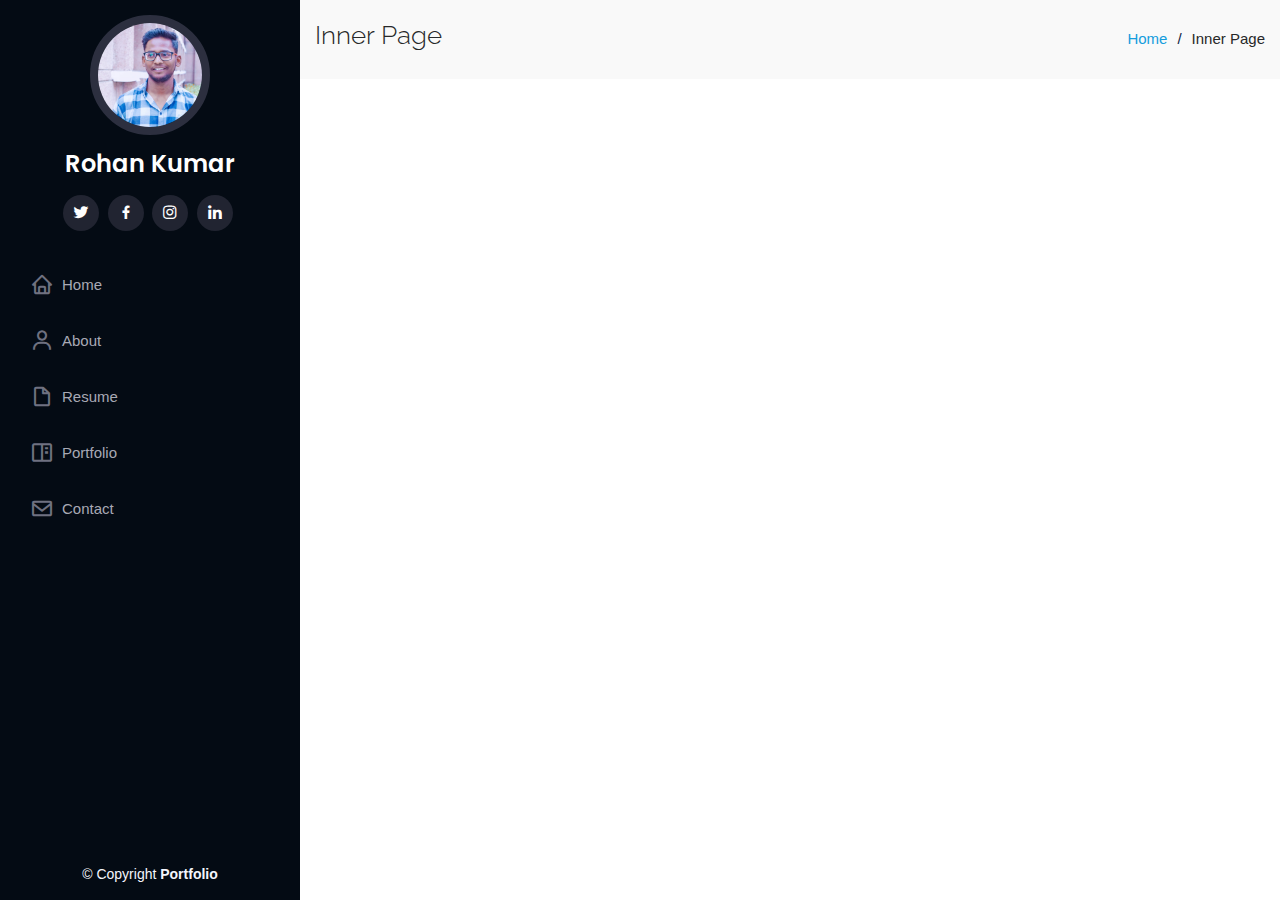
==== inner-page.html @ 94addbfc "Add files via upload" ====
<!DOCTYPE html>
<html lang="en">

<head>
  <meta charset="utf-8">
  <meta content="width=device-width, initial-scale=1.0" name="viewport">

  <title>Inner Page - Portfolio </title>
  <meta content="" name="description">
  <meta content="" name="keywords">

  <!-- Favicons -->
  <link href="assets/img/favicon.png" rel="icon">
  <link href="assets/img/apple-touch-icon.png" rel="apple-touch-icon">

  <!-- Google Fonts -->
  <link href="https://fonts.googleapis.com/css?family=Open+Sans:300,300i,400,400i,600,600i,700,700i|Raleway:300,300i,400,400i,500,500i,600,600i,700,700i|Poppins:300,300i,400,400i,500,500i,600,600i,700,700i" rel="stylesheet">

  <!-- Vendor CSS Files -->
  <link href="assets/vendor/bootstrap/css/bootstrap.min.css" rel="stylesheet">
  <link href="assets/vendor/icofont/icofont.min.css" rel="stylesheet">
  <link href="assets/vendor/boxicons/css/boxicons.min.css" rel="stylesheet">
  <link href="assets/vendor/venobox/venobox.css" rel="stylesheet">
  <link href="assets/vendor/owl.carousel/assets/owl.carousel.min.css" rel="stylesheet">
  <link href="assets/vendor/aos/aos.css" rel="stylesheet">

  <!-- Template Main CSS File -->
  <link href="assets/css/style.css" rel="stylesheet">


</head>

<body>

  <!-- ======= Mobile nav toggle button ======= -->
  <button type="button" class="mobile-nav-toggle d-xl-none"><i class="icofont-navigation-menu"></i></button>

  <!-- ======= Header ======= -->
  <header id="header">
    <div class="d-flex flex-column">

      <div class="profile">
        <img src="assets/img/profile-img.jpg" alt="" class="img-fluid rounded-circle">
        <h1 class="text-light"><a href="index.html">Rohan Kumar</a></h1>
        <div class="social-links mt-3 text-center">
          <a href="#" class="twitter"><i class="bx bxl-twitter"></i></a>
          <a href="#" class="facebook"><i class="bx bxl-facebook"></i></a>
          <a href="#" class="instagram"><i class="bx bxl-instagram"></i></a>
          <a href="#" class="linkedin"><i class="bx bxl-linkedin"></i></a>
        </div>
      </div>

      <nav class="nav-menu">
        <ul>
          <li><a href="index.html"><i class="bx bx-home"></i> <span>Home</span></a></li>
          <li><a href="#about"><i class="bx bx-user"></i> <span>About</span></a></li>
          <li><a href="#resume"><i class="bx bx-file-blank"></i> <span>Resume</span></a></li>
          <li><a href="#portfolio"><i class="bx bx-book-content"></i> Portfolio</a></li>
          <li><a href="#contact"><i class="bx bx-envelope"></i> Contact</a></li>

        </ul>
      </nav><!-- .nav-menu -->
      <button type="button" class="mobile-nav-toggle d-xl-none"><i class="icofont-navigation-menu"></i></button>

    </div>
  </header><!-- End Header -->

  <main id="main">

    <!-- ======= Breadcrumbs ======= -->
    <section class="breadcrumbs">
      <div class="container">

        <div class="d-flex justify-content-between align-items-center">
          <h2>Inner Page</h2>
          <ol>
            <li><a href="index.html">Home</a></li>
            <li>Inner Page</li>
          </ol>
        </div>

      </div>
    </section><!-- End Breadcrumbs -->

    <section class="inner-page">
      <div class="container">
       
      </div>
    </section>

  </main><!-- End #main -->

  <!-- ======= Footer ======= -->
  <footer id="footer">
    <div class="container">
      <div class="copyright">
        &copy; Copyright <strong><span>Portfolio</span></strong>
      </div>
      </div>
  </footer><!-- End  Footer -->

  <a href="#" class="back-to-top"><i class="icofont-simple-up"></i></a>

  <!-- Vendor JS Files -->
  <script src="assets/vendor/jquery/jquery.min.js"></script>
  <script src="assets/vendor/bootstrap/js/bootstrap.bundle.min.js"></script>
  <script src="assets/vendor/jquery.easing/jquery.easing.min.js"></script>
  <script src="assets/vendor/php-email-form/validate.js"></script>
  <script src="assets/vendor/waypoints/jquery.waypoints.min.js"></script>
  <script src="assets/vendor/counterup/counterup.min.js"></script>
  <script src="assets/vendor/isotope-layout/isotope.pkgd.min.js"></script>
  <script src="assets/vendor/venobox/venobox.min.js"></script>
  <script src="assets/vendor/owl.carousel/owl.carousel.min.js"></script>
  <script src="assets/vendor/typed.js/typed.min.js"></script>
  <script src="assets/vendor/aos/aos.js"></script>

  <!-- Template Main JS File -->
  <script src="assets/js/main.js"></script>

</body>

</html>
---- assets/vendor/venobox/venobox.css ----
/* ------ venobox.css --------*/
.vbox-overlay *, .vbox-overlay *:before, .vbox-overlay *:after{
    -webkit-backface-visibility: hidden;
    -webkit-box-sizing:border-box;
    -moz-box-sizing:border-box;
    box-sizing:border-box;
}
.vbox-overlay * { 
    -webkit-backface-visibility: visible;
    backface-visibility: visible;
}
.vbox-overlay{
    display: -webkit-flex;
    display: flex;
    -webkit-flex-direction: column;
    flex-direction: column;
    -webkit-justify-content: center;
    justify-content: center;
    -webkit-align-items: center;
    align-items: center;
    position: fixed;
    left: 0;
    top: 0;
    bottom: 0;
    right: 0;
    z-index: 999999;
}

/* ----- navigation ----- */
.vbox-title{
    width: 100%;
    height: 40px;
    float: left;
    text-align: center;
    line-height: 28px;
    font-size: 12px;
    padding: 6px 50px;
    overflow: hidden;
    position: fixed;
    display: none;
    left: 0;
    z-index: 89;
}
.vbox-close{
    cursor: pointer;
    position: fixed;
    top: -1px;
    right: 0;
    width: 50px;
    height: 40px;
    padding: 6px;
    display: block;
    background-position:10px center;
    overflow: hidden;
    font-size: 24px;
    line-height: 1;
    text-align: center;
    z-index: 99;
}
.vbox-left{
    cursor: pointer;
    position: fixed;
    left: 0;
    height: 40px;
    overflow: hidden;
    line-height: 28px;
    font-size: 12px;
    z-index: 99;
    display: flex;
    align-items:center;
}
.vbox-num{
    display: inline-block;
    margin: 6px 0 6px 15px;
}
/* ----- Social share ----- */
.vbox-share{
    line-height: 28px;
    font-size: 12px;
    overflow: hidden;
    position: fixed;
    left: 0;
    z-index: 98;
    display: flex;
    align-items:center;
    justify-content: center;
    width: 100%;
    text-align: center;
}
.vbox-share svg{
    max-height: 28px;
    width: 28px;
    z-index: 10;
    margin-left: 12px;
    margin-top: 6px;
    margin-bottom: 6px;
    vertical-align: middle;
}


/* ----- navigation ARROWS ----- */
.vbox-next, .vbox-prev{
    position: fixed;
    top: 50%;
    margin-top: -15px;
    overflow: hidden;
    cursor: pointer;
    display: block;
    width: 45px;
    height: 45px;
    z-index: 99;
}
.vbox-next span, .vbox-prev span{
    position: relative;
    width: 20px;
    height: 20px;
    border: 2px solid transparent;
    border-top-color: #B6B6B6;
    border-right-color: #B6B6B6;
    text-indent: -100px;
    position: absolute;
    top: 8px;
    display: block;
}
.vbox-prev{
    left: 15px;
}
.vbox-next{
    right: 15px;
}
.vbox-prev span{
    left: 10px;
    -ms-transform: rotate(-135deg);
    -webkit-transform: rotate(-135deg);
    transform: rotate(-135deg);
}
.vbox-next span{
    -ms-transform: rotate(45deg);
    -webkit-transform: rotate(45deg);
    transform: rotate(45deg);
    right: 10px;
}
/* ------- inline window ------ */
.vbox-inline{
    width: 420px;
    height: 315px;
    height: 70vh;
    padding: 10px;
    background: #fff;
    margin: 0 auto;
    overflow: auto;
    text-align: left;
}
/* ------- Video & iFrames window ------ */
.venoframe{
    max-width: 100%;
    width: 100%;
    border: none;
    width: 100%;
    height: 260px;
    height: 70vh;
}
.venoframe.vbvid{
    height: 260px;
}
@media (min-width: 768px) {
    .venoframe, .vbox-inline{
        width: 90%;
        height: 360px;
        height: 70vh;
    }
    .venoframe.vbvid{
        width: 640px;
        height: 360px;
    }
}
@media (min-width: 992px) {
    .venoframe, .vbox-inline{
        max-width: 1200px;
        width: 80%;
        height: 540px;
        height: 70vh;
    }
    .venoframe.vbvid{
        width: 960px;
        height: 540px;
    }
}
/* 
Please do NOT edit this part! 
or at least read this note: http://i.imgur.com/7C0ws9e.gif
*/
.vbox-open{
    overflow: hidden;
}
.vbox-container{
    position: absolute;
    left: 0;
    right: 0;
    top: 0;
    bottom: 0;
    overflow-x: hidden;
    overflow-y: scroll;
    overflow-scrolling: touch;
    -webkit-overflow-scrolling: touch;
    z-index: 20;
    max-height: 100%;

}

.vbox-content{
    text-align: center;
    float: left;
    width: 100%;
    position: relative;
    overflow: hidden;
    padding: 20px 4%;
}
.vbox-container img{
    max-width: 100%;
    height: auto;
}
.vbox-figlio{
    box-shadow: 0 0 12px rgba(0,0,0,0.19), 0 6px 6px rgba(0,0,0,0.23);
    max-width: 100%;
    text-align: initial;
}
img.vbox-figlio{
    -webkit-user-select: none;
-khtml-user-select: none;
-moz-user-select: none;
-o-user-select: none;
user-select: none;
}
.vbox-content.swipe-left{
    margin-left: -200px !important;
}
.vbox-content.swipe-right{
    margin-left: 200px !important;
}
.vbox-animated{
    webkit-transition: margin 300ms ease-out;
    transition: margin 300ms ease-out;
}

/* ---------- preloader ----------
 * SPINKIT 
 * http://tobiasahlin.com/spinkit/
-------------------------------- */
.sk-double-bounce,.sk-rotating-plane{width:40px;height:40px;margin:40px auto}.sk-rotating-plane{background-color:#333;-webkit-animation:sk-rotatePlane 1.2s infinite ease-in-out;animation:sk-rotatePlane 1.2s infinite ease-in-out}@-webkit-keyframes sk-rotatePlane{0%{-webkit-transform:perspective(120px) rotateX(0) rotateY(0);transform:perspective(120px) rotateX(0) rotateY(0)}50%{-webkit-transform:perspective(120px) rotateX(-180.1deg) rotateY(0);transform:perspective(120px) rotateX(-180.1deg) rotateY(0)}100%{-webkit-transform:perspective(120px) rotateX(-180deg) rotateY(-179.9deg);transform:perspective(120px) rotateX(-180deg) rotateY(-179.9deg)}}@keyframes sk-rotatePlane{0%{-webkit-transform:perspective(120px) rotateX(0) rotateY(0);transform:perspective(120px) rotateX(0) rotateY(0)}50%{-webkit-transform:perspective(120px) rotateX(-180.1deg) rotateY(0);transform:perspective(120px) rotateX(-180.1deg) rotateY(0)}100%{-webkit-transform:perspective(120px) rotateX(-180deg) rotateY(-179.9deg);transform:perspective(120px) rotateX(-180deg) rotateY(-179.9deg)}}.sk-double-bounce{position:relative}.sk-double-bounce .sk-child{width:100%;height:100%;border-radius:50%;background-color:#333;opacity:.6;position:absolute;top:0;left:0;-webkit-animation:sk-doubleBounce 2s infinite ease-in-out;animation:sk-doubleBounce 2s infinite ease-in-out}.sk-chasing-dots .sk-child,.sk-spinner-pulse,.sk-three-bounce .sk-child{background-color:#333;border-radius:100%}.sk-double-bounce .sk-double-bounce2{-webkit-animation-delay:-1s;animation-delay:-1s}@-webkit-keyframes sk-doubleBounce{0%,100%{-webkit-transform:scale(0);transform:scale(0)}50%{-webkit-transform:scale(1);transform:scale(1)}}@keyframes sk-doubleBounce{0%,100%{-webkit-transform:scale(0);transform:scale(0)}50%{-webkit-transform:scale(1);transform:scale(1)}}.sk-wave{margin:40px auto;width:50px;height:40px;text-align:center;font-size:10px}.sk-wave .sk-rect{background-color:#333;height:100%;width:6px;display:inline-block;-webkit-animation:sk-waveStretchDelay 1.2s infinite ease-in-out;animation:sk-waveStretchDelay 1.2s infinite ease-in-out}.sk-wave .sk-rect1{-webkit-animation-delay:-1.2s;animation-delay:-1.2s}.sk-wave .sk-rect2{-webkit-animation-delay:-1.1s;animation-delay:-1.1s}.sk-wave .sk-rect3{-webkit-animation-delay:-1s;animation-delay:-1s}.sk-wave .sk-rect4{-webkit-animation-delay:-.9s;animation-delay:-.9s}.sk-wave .sk-rect5{-webkit-animation-delay:-.8s;animation-delay:-.8s}@-webkit-keyframes sk-waveStretchDelay{0%,100%,40%{-webkit-transform:scaleY(.4);transform:scaleY(.4)}20%{-webkit-transform:scaleY(1);transform:scaleY(1)}}@keyframes sk-waveStretchDelay{0%,100%,40%{-webkit-transform:scaleY(.4);transform:scaleY(.4)}20%{-webkit-transform:scaleY(1);transform:scaleY(1)}}.sk-wandering-cubes{margin:40px auto;width:40px;height:40px;position:relative}.sk-wandering-cubes .sk-cube{background-color:#333;width:10px;height:10px;position:absolute;top:0;left:0;-webkit-animation:sk-wanderingCube 1.8s ease-in-out -1.8s infinite both;animation:sk-wanderingCube 1.8s ease-in-out -1.8s infinite both}.sk-chasing-dots,.sk-spinner-pulse{width:40px;height:40px;margin:40px auto}.sk-wandering-cubes .sk-cube2{-webkit-animation-delay:-.9s;animation-delay:-.9s}@-webkit-keyframes sk-wanderingCube{0%{-webkit-transform:rotate(0);transform:rotate(0)}25%{-webkit-transform:translateX(30px) rotate(-90deg) scale(.5);transform:translateX(30px) rotate(-90deg) scale(.5)}50%{-webkit-transform:translateX(30px) translateY(30px) rotate(-179deg);transform:translateX(30px) translateY(30px) rotate(-179deg)}50.1%{-webkit-transform:translateX(30px) translateY(30px) rotate(-180deg);transform:translateX(30px) translateY(30px) rotate(-180deg)}75%{-webkit-transform:translateX(0) translateY(30px) rotate(-270deg) scale(.5);transform:translateX(0) translateY(30px) rotate(-270deg) scale(.5)}100%{-webkit-transform:rotate(-360deg);transform:rotate(-360deg)}}@keyframes sk-wanderingCube{0%{-webkit-transform:rotate(0);transform:rotate(0)}25%{-webkit-transform:translateX(30px) rotate(-90deg) scale(.5);transform:translateX(30px) rotate(-90deg) scale(.5)}50%{-webkit-transform:translateX(30px) translateY(30px) rotate(-179deg);transform:translateX(30px) translateY(30px) rotate(-179deg)}50.1%{-webkit-transform:translateX(30px) translateY(30px) rotate(-180deg);transform:translateX(30px) translateY(30px) rotate(-180deg)}75%{-webkit-transform:translateX(0) translateY(30px) rotate(-270deg) scale(.5);transform:translateX(0) translateY(30px) rotate(-270deg) scale(.5)}100%{-webkit-transform:rotate(-360deg);transform:rotate(-360deg)}}.sk-spinner-pulse{-webkit-animation:sk-pulseScaleOut 1s infinite ease-in-out;animation:sk-pulseScaleOut 1s infinite ease-in-out}@-webkit-keyframes sk-pulseScaleOut{0%{-webkit-transform:scale(0);transform:scale(0)}100%{-webkit-transform:scale(1);transform:scale(1);opacity:0}}@keyframes sk-pulseScaleOut{0%{-webkit-transform:scale(0);transform:scale(0)}100%{-webkit-transform:scale(1);transform:scale(1);opacity:0}}.sk-chasing-dots{position:relative;text-align:center;-webkit-animation:sk-chasingDotsRotate 2s infinite linear;animation:sk-chasingDotsRotate 2s infinite linear}.sk-chasing-dots .sk-child{width:60%;height:60%;display:inline-block;position:absolute;top:0;-webkit-animation:sk-chasingDotsBounce 2s infinite ease-in-out;animation:sk-chasingDotsBounce 2s infinite ease-in-out}.sk-chasing-dots .sk-dot2{top:auto;bottom:0;-webkit-animation-delay:-1s;animation-delay:-1s}@-webkit-keyframes sk-chasingDotsRotate{100%{-webkit-transform:rotate(360deg);transform:rotate(360deg)}}@keyframes sk-chasingDotsRotate{100%{-webkit-transform:rotate(360deg);transform:rotate(360deg)}}@-webkit-keyframes sk-chasingDotsBounce{0%,100%{-webkit-transform:scale(0);transform:scale(0)}50%{-webkit-transform:scale(1);transform:scale(1)}}@keyframes sk-chasingDotsBounce{0%,100%{-webkit-transform:scale(0);transform:scale(0)}50%{-webkit-transform:scale(1);transform:scale(1)}}.sk-three-bounce{margin:40px auto;width:80px;text-align:center}.sk-three-bounce .sk-child{width:20px;height:20px;display:inline-block;-webkit-animation:sk-three-bounce 1.4s ease-in-out 0s infinite both;animation:sk-three-bounce 1.4s ease-in-out 0s infinite both}.sk-circle .sk-child:before,.sk-fading-circle .sk-circle:before{display:block;border-radius:100%;content:'';background-color:#333}.sk-three-bounce .sk-bounce1{-webkit-animation-delay:-.32s;animation-delay:-.32s}.sk-three-bounce .sk-bounce2{-webkit-animation-delay:-.16s;animation-delay:-.16s}@-webkit-keyframes sk-three-bounce{0%,100%,80%{-webkit-transform:scale(0);transform:scale(0)}40%{-webkit-transform:scale(1);transform:scale(1)}}@keyframes sk-three-bounce{0%,100%,80%{-webkit-transform:scale(0);transform:scale(0)}40%{-webkit-transform:scale(1);transform:scale(1)}}.sk-circle{margin:40px auto;width:40px;height:40px;position:relative}.sk-circle .sk-child{width:100%;height:100%;position:absolute;left:0;top:0}.sk-circle .sk-child:before{margin:0 auto;width:15%;height:15%;-webkit-animation:sk-circleBounceDelay 1.2s infinite ease-in-out both;animation:sk-circleBounceDelay 1.2s infinite ease-in-out both}.sk-circle .sk-circle2{-webkit-transform:rotate(30deg);-ms-transform:rotate(30deg);transform:rotate(30deg)}.sk-circle .sk-circle3{-webkit-transform:rotate(60deg);-ms-transform:rotate(60deg);transform:rotate(60deg)}.sk-circle .sk-circle4{-webkit-transform:rotate(90deg);-ms-transform:rotate(90deg);transform:rotate(90deg)}.sk-circle .sk-circle5{-webkit-transform:rotate(120deg);-ms-transform:rotate(120deg);transform:rotate(120deg)}.sk-circle .sk-circle6{-webkit-transform:rotate(150deg);-ms-transform:rotate(150deg);transform:rotate(150deg)}.sk-circle .sk-circle7{-webkit-transform:rotate(180deg);-ms-transform:rotate(180deg);transform:rotate(180deg)}.sk-circle .sk-circle8{-webkit-transform:rotate(210deg);-ms-transform:rotate(210deg);transform:rotate(210deg)}.sk-circle .sk-circle9{-webkit-transform:rotate(240deg);-ms-transform:rotate(240deg);transform:rotate(240deg)}.sk-circle .sk-circle10{-webkit-transform:rotate(270deg);-ms-transform:rotate(270deg);transform:rotate(270deg)}.sk-circle .sk-circle11{-webkit-transform:rotate(300deg);-ms-transform:rotate(300deg);transform:rotate(300deg)}.sk-circle .sk-circle12{-webkit-transform:rotate(330deg);-ms-transform:rotate(330deg);transform:rotate(330deg)}.sk-circle .sk-circle2:before{-webkit-animation-delay:-1.1s;animation-delay:-1.1s}.sk-circle .sk-circle3:before{-webkit-animation-delay:-1s;animation-delay:-1s}.sk-circle .sk-circle4:before{-webkit-animation-delay:-.9s;animation-delay:-.9s}.sk-circle .sk-circle5:before{-webkit-animation-delay:-.8s;animation-delay:-.8s}.sk-circle .sk-circle6:before{-webkit-animation-delay:-.7s;animation-delay:-.7s}.sk-circle .sk-circle7:before{-webkit-animation-delay:-.6s;animation-delay:-.6s}.sk-circle .sk-circle8:before{-webkit-animation-delay:-.5s;animation-delay:-.5s}.sk-circle .sk-circle9:before{-webkit-animation-delay:-.4s;animation-delay:-.4s}.sk-circle .sk-circle10:before{-webkit-animation-delay:-.3s;animation-delay:-.3s}.sk-circle .sk-circle11:before{-webkit-animation-delay:-.2s;animation-delay:-.2s}.sk-circle .sk-circle12:before{-webkit-animation-delay:-.1s;animation-delay:-.1s}@-webkit-keyframes sk-circleBounceDelay{0%,100%,80%{-webkit-transform:scale(0);transform:scale(0)}40%{-webkit-transform:scale(1);transform:scale(1)}}@keyframes sk-circleBounceDelay{0%,100%,80%{-webkit-transform:scale(0);transform:scale(0)}40%{-webkit-transform:scale(1);transform:scale(1)}}.sk-cube-grid{width:40px;height:40px;margin:40px auto}.sk-cube-grid .sk-cube{width:33.33%;height:33.33%;background-color:#333;float:left;-webkit-animation:sk-cubeGridScaleDelay 1.3s infinite ease-in-out;animation:sk-cubeGridScaleDelay 1.3s infinite ease-in-out}.sk-cube-grid .sk-cube1{-webkit-animation-delay:.2s;animation-delay:.2s}.sk-cube-grid .sk-cube2{-webkit-animation-delay:.3s;animation-delay:.3s}.sk-cube-grid .sk-cube3{-webkit-animation-delay:.4s;animation-delay:.4s}.sk-cube-grid .sk-cube4{-webkit-animation-delay:.1s;animation-delay:.1s}.sk-cube-grid .sk-cube5{-webkit-animation-delay:.2s;animation-delay:.2s}.sk-cube-grid .sk-cube6{-webkit-animation-delay:.3s;animation-delay:.3s}.sk-cube-grid .sk-cube7{-webkit-animation-delay:0ms;animation-delay:0ms}.sk-cube-grid .sk-cube8{-webkit-animation-delay:.1s;animation-delay:.1s}.sk-cube-grid .sk-cube9{-webkit-animation-delay:.2s;animation-delay:.2s}@-webkit-keyframes sk-cubeGridScaleDelay{0%,100%,70%{-webkit-transform:scale3D(1,1,1);transform:scale3D(1,1,1)}35%{-webkit-transform:scale3D(0,0,1);transform:scale3D(0,0,1)}}@keyframes sk-cubeGridScaleDelay{0%,100%,70%{-webkit-transform:scale3D(1,1,1);transform:scale3D(1,1,1)}35%{-webkit-transform:scale3D(0,0,1);transform:scale3D(0,0,1)}}.sk-fading-circle{margin:40px auto;width:40px;height:40px;position:relative}.sk-fading-circle .sk-circle{width:100%;height:100%;position:absolute;left:0;top:0}.sk-fading-circle .sk-circle:before{margin:0 auto;width:15%;height:15%;-webkit-animation:sk-circleFadeDelay 1.2s infinite ease-in-out both;animation:sk-circleFadeDelay 1.2s infinite ease-in-out both}.sk-fading-circle .sk-circle2{-webkit-transform:rotate(30deg);-ms-transform:rotate(30deg);transform:rotate(30deg)}.sk-fading-circle .sk-circle3{-webkit-transform:rotate(60deg);-ms-transform:rotate(60deg);transform:rotate(60deg)}.sk-fading-circle .sk-circle4{-webkit-transform:rotate(90deg);-ms-transform:rotate(90deg);transform:rotate(90deg)}.sk-fading-circle .sk-circle5{-webkit-transform:rotate(120deg);-ms-transform:rotate(120deg);transform:rotate(120deg)}.sk-fading-circle .sk-circle6{-webkit-transform:rotate(150deg);-ms-transform:rotate(150deg);transform:rotate(150deg)}.sk-fading-circle .sk-circle7{-webkit-transform:rotate(180deg);-ms-transform:rotate(180deg);transform:rotate(180deg)}.sk-fading-circle .sk-circle8{-webkit-transform:rotate(210deg);-ms-transform:rotate(210deg);transform:rotate(210deg)}.sk-fading-circle .sk-circle9{-webkit-transform:rotate(240deg);-ms-transform:rotate(240deg);transform:rotate(240deg)}.sk-fading-circle .sk-circle10{-webkit-transform:rotate(270deg);-ms-transform:rotate(270deg);transform:rotate(270deg)}.sk-fading-circle .sk-circle11{-webkit-transform:rotate(300deg);-ms-transform:rotate(300deg);transform:rotate(300deg)}.sk-fading-circle .sk-circle12{-webkit-transform:rotate(330deg);-ms-transform:rotate(330deg);transform:rotate(330deg)}.sk-fading-circle .sk-circle2:before{-webkit-animation-delay:-1.1s;animation-delay:-1.1s}.sk-fading-circle .sk-circle3:before{-webkit-animation-delay:-1s;animation-delay:-1s}.sk-fading-circle .sk-circle4:before{-webkit-animation-delay:-.9s;animation-delay:-.9s}.sk-fading-circle .sk-circle5:before{-webkit-animation-delay:-.8s;animation-delay:-.8s}.sk-fading-circle .sk-circle6:before{-webkit-animation-delay:-.7s;animation-delay:-.7s}.sk-fading-circle .sk-circle7:before{-webkit-animation-delay:-.6s;animation-delay:-.6s}.sk-fading-circle .sk-circle8:before{-webkit-animation-delay:-.5s;animation-delay:-.5s}.sk-fading-circle .sk-circle9:before{-webkit-animation-delay:-.4s;animation-delay:-.4s}.sk-fading-circle .sk-circle10:before{-webkit-animation-delay:-.3s;animation-delay:-.3s}.sk-fading-circle .sk-circle11:before{-webkit-animation-delay:-.2s;animation-delay:-.2s}.sk-fading-circle .sk-circle12:before{-webkit-animation-delay:-.1s;animation-delay:-.1s}@-webkit-keyframes sk-circleFadeDelay{0%,100%,39%{opacity:0}40%{opacity:1}}@keyframes sk-circleFadeDelay{0%,100%,39%{opacity:0}40%{opacity:1}}.sk-folding-cube{margin:40px auto;width:40px;height:40px;position:relative;-webkit-transform:rotateZ(45deg);transform:rotateZ(45deg)}.sk-folding-cube .sk-cube{float:left;width:50%;height:50%;position:relative;-webkit-transform:scale(1.1);-ms-transform:scale(1.1);transform:scale(1.1)}.sk-folding-cube .sk-cube:before{content:'';position:absolute;top:0;left:0;width:100%;height:100%;background-color:#333;-webkit-animation:sk-foldCubeAngle 2.4s infinite linear both;animation:sk-foldCubeAngle 2.4s infinite linear both;-webkit-transform-origin:100% 100%;-ms-transform-origin:100% 100%;transform-origin:100% 100%}.sk-folding-cube .sk-cube2{-webkit-transform:scale(1.1) rotateZ(90deg);transform:scale(1.1) rotateZ(90deg)}.sk-folding-cube .sk-cube3{-webkit-transform:scale(1.1) rotateZ(180deg);transform:scale(1.1) rotateZ(180deg)}.sk-folding-cube .sk-cube4{-webkit-transform:scale(1.1) rotateZ(270deg);transform:scale(1.1) rotateZ(270deg)}.sk-folding-cube .sk-cube2:before{-webkit-animation-delay:.3s;animation-delay:.3s}.sk-folding-cube .sk-cube3:before{-webkit-animation-delay:.6s;animation-delay:.6s}.sk-folding-cube .sk-cube4:before{-webkit-animation-delay:.9s;animation-delay:.9s}@-webkit-keyframes sk-foldCubeAngle{0%,10%{-webkit-transform:perspective(140px) rotateX(-180deg);transform:perspective(140px) rotateX(-180deg);opacity:0}25%,75%{-webkit-transform:perspective(140px) rotateX(0);transform:perspective(140px) rotateX(0);opacity:1}100%,90%{-webkit-transform:perspective(140px) rotateY(180deg);transform:perspective(140px) rotateY(180deg);opacity:0}}@keyframes sk-foldCubeAngle{0%,10%{-webkit-transform:perspective(140px) rotateX(-180deg);transform:perspective(140px) rotateX(-180deg);opacity:0}25%,75%{-webkit-transform:perspective(140px) rotateX(0);transform:perspective(140px) rotateX(0);opacity:1}100%,90%{-webkit-transform:perspective(140px) rotateY(180deg);transform:perspective(140px) rotateY(180deg);opacity:0}}
---- assets/css/style.css ----
/**
* Template Name: iPortfolio - v1.4.0
* Template URL: https://bootstrapmade.com/iportfolio-bootstrap-portfolio-websites-template/
* Author: BootstrapMade.com
* License: https://bootstrapmade.com/license/
*/

/*--------------------------------------------------------------
# General
--------------------------------------------------------------*/
body {
  font-family: 'Ubuntu', sans-serif;
  color: #272829;
}

a {
  color: #149ddd;
}

a:hover {
  color: #37b3ed;
  text-decoration: none;
}

h1, h2, h3, h4, h5, h6 {
  font-family: "Raleway", sans-serif;
}

/*--------------------------------------------------------------
# Back to top button
--------------------------------------------------------------*/
.back-to-top {
  position: fixed;
  display: none;
  width: 40px;
  height: 40px;
  border-radius: 50px;
  right: 15px;
  bottom: 15px;
  background: #149ddd;
  color: #fff;
  transition: display 0.5s ease-in-out;
  z-index: 99999;
}

.back-to-top i {
  font-size: 24px;
  position: absolute;
  top: 7px;
  left: 8px;
}

.back-to-top:hover {
  color: #fff;
  background: #2eafec;
  transition: background 0.2s ease-in-out;
}

/*--------------------------------------------------------------
# Header
--------------------------------------------------------------*/
#header {
  position: fixed;
  top: 0;
  left: 0;
  bottom: 0;
  width: 300px;
  transition: all ease-in-out 0.5s;
  z-index: 9997;
  transition: all 0.5s;
  padding: 0 15px;
  background: #040b14;
  overflow-y: auto;
}

#header .profile img {
  margin: 15px auto;
  display: block;
  width: 120px;
  border: 8px solid #2c2f3f;
}

#header .profile h1 {
  font-size: 24px;
  margin: 0;
  padding: 0;
  font-weight: 600;
  -moz-text-align-last: center;
  text-align-last: center;
  font-family: "Poppins", sans-serif;
}

#header .profile h1 a, #header .profile h1 a:hover {
  color: #fff;
  text-decoration: none;
}

#header .profile .social-links a {
  font-size: 18px;
  display: inline-block;
  background: #212431;
  color: #fff;
  line-height: 1;
  padding: 8px 0;
  margin-right: 4px;
  border-radius: 50%;
  text-align: center;
  width: 36px;
  height: 36px;
  transition: 0.3s;
}

#header .profile .social-links a:hover {
  background: #149ddd;
  color: #fff;
  text-decoration: none;
}

#main {
  margin-left: 300px;
}

@media (max-width: 1199px) {
  #header {
    left: -300px;
  }
  #main {
    margin-left: 0;
  }
}

/*--------------------------------------------------------------
# Navigation Menu
--------------------------------------------------------------*/
/* Desktop Navigation */
.nav-menu {
  padding-top: 30px;
}

.nav-menu * {
  margin: 0;
  padding: 0;
  list-style: none;
}

.nav-menu > ul > li {
  position: relative;
  white-space: nowrap;
}

.nav-menu a {
  display: flex;
  align-items: center;
  color: #a8a9b4;
  padding: 12px 15px;
  margin-bottom: 8px;
  transition: 0.3s;
  font-size: 15px;
}

.nav-menu a i {
  font-size: 24px;
  padding-right: 8px;
  color: #6f7180;
}

.nav-menu a:hover, .nav-menu .active > a, .nav-menu li:hover > a {
  text-decoration: none;
  color: #fff;
}

.nav-menu a:hover i, .nav-menu .active > a i, .nav-menu li:hover > a i {
  color: #149ddd;
}

/* Mobile Navigation */
.mobile-nav-toggle {
  position: fixed;
  right: 15px;
  top: 15px;
  z-index: 9998;
  border: 0;
  background: none;
  font-size: 24px;
  transition: all 0.4s;
  outline: none !important;
  line-height: 1;
  cursor: pointer;
  text-align: right;
}

.mobile-nav-toggle i {
  color: #149ddd;
}

.mobile-nav-active {
  overflow: hidden;
}

.mobile-nav-active #header {
  left: 0;
}

.mobile-nav-active .mobile-nav-toggle i {
  color: #fff;
}

/*--------------------------------------------------------------
# Hero Section
--------------------------------------------------------------*/
#hero {
  width: 100%;
  height: 100vh;
  background: url("../img/hero-bg.jpg") top center;
  background-size: cover;
}

#hero:before {
  content: "";
  background: rgba(5, 13, 24, 0.3);
  position: absolute;
  bottom: 0;
  top: 0;
  left: 0;
  right: 0;
  z-index: 1;
}

#hero .hero-container {
  position: relative;
  z-index: 2;
  min-width: 300px;
}

#hero h1 {
  margin: 0 0 10px 0;
  font-size: 64px;
  font-weight: 700;
  line-height: 56px;
  color: #fff;
}

#hero p {
  color: #fff;
  margin-bottom: 50px;
  font-size: 26px;
  font-family: "Poppins", sans-serif;
}

#hero p span {
  color: #fff;
  padding-bottom: 4px;
  letter-spacing: 1px;
  border-bottom: 3px solid #149ddd;
}

@media (min-width: 1024px) {
  #hero {
    background-attachment: fixed;
  }
}

@media (max-width: 768px) {
  #hero h1 {
    font-size: 28px;
    line-height: 36px;
  }
  #hero h2 {
    font-size: 18px;
    line-height: 24px;
    margin-bottom: 30px;
  }
}

/*--------------------------------------------------------------
# Sections General
--------------------------------------------------------------*/
section {
  padding: 60px 0;
  overflow: hidden;
}

.section-bg {
  background: #f5f8fd;
}

.section-title {
  padding-bottom: 30px;
}

.section-title h2 {
  font-size: 32px;
  font-weight: bold;
  margin-bottom: 20px;
  padding-bottom: 20px;
  position: relative;
  color: #173b6c;
}

.section-title h2::after {
  content: '';
  position: absolute;
  display: block;
  width: 50px;
  height: 3px;
  background: #149ddd;
  bottom: 0;
  left: 0;
}

.section-title p {
  margin-bottom: 0;
}

/*--------------------------------------------------------------
# About
--------------------------------------------------------------*/
.about .content h3 {
  font-weight: 700;
  font-size: 26px;
  color: #173b6c;
}

.about .content ul {
  list-style: none;
  padding: 0;
}

.about .content ul li {
  padding-bottom: 10px;
}

.about .content ul i {
  font-size: 20px;
  padding-right: 2px;
  color: #149ddd;
}

.about .content p:last-child {
  margin-bottom: 0;
}

/*--------------------------------------------------------------
# Facts
--------------------------------------------------------------*/
.facts {
  padding-bottom: 30px;
}

.facts .count-box {
  padding: 30px;
  width: 100%;
}

.facts .count-box i {
  display: block;
  font-size: 44px;
  color: #149ddd;
  float: left;
}

.facts .count-box span {
  font-size: 48px;
  line-height: 40px;
  display: block;
  font-weight: 700;
  color: #050d18;
  margin-left: 60px;
}

.facts .count-box p {
  padding: 15px 0 0 0;
  margin: 0 0 0 60px;
  font-family: "Raleway", sans-serif;
  font-size: 14px;
  color: #122f57;
}

.facts .count-box a {
  font-weight: 600;
  display: block;
  margin-top: 20px;
  color: #122f57;
  font-size: 15px;
  font-family: "Poppins", sans-serif;
  transition: ease-in-out 0.3s;
}

.facts .count-box a:hover {
  color: #1f5297;
}

/*--------------------------------------------------------------
# Akills
--------------------------------------------------------------*/
.skills .progress {
  height: 50px;
  display: block;
  background: none;
}

.skills .progress .skill {
  padding: 10px 0;
  margin: 0 0 6px 0;
  text-transform: uppercase;
  display: block;
  font-weight: 600;
  font-family: "Poppins", sans-serif;
  color: #050d18;
}

.skills .progress .skill .val {
  float: right;
  font-style: normal;
}

.skills .progress-bar-wrap {
  background: #dce8f8;
}

.skills .progress-bar {
  width: 1px;
  height: 10px;
  transition: .9s;
  background-color: #149ddd;
}

/*--------------------------------------------------------------
# Resume
--------------------------------------------------------------*/
.resume .resume-title {
  font-size: 26px;
  font-weight: 700;
  margin-top: 20px;
  margin-bottom: 20px;
  color: #050d18;
}

.resume .resume-item {
  padding: 0 0 20px 20px;
  margin-top: -2px;
  border-left: 2px solid #1f5297;
  position: relative;
}

.resume .resume-item h4 {
  line-height: 18px;
  font-size: 18px;
  font-weight: 600;
  text-transform: uppercase;
  font-family: "Poppins", sans-serif;
  color: #050d18;
  margin-bottom: 10px;
}

.resume .resume-item h5 {
  font-size: 16px;
  background: #e4edf9;
  padding: 5px 15px;
  display: inline-block;
  font-weight: 600;
  margin-bottom: 10px;
}

.resume .resume-item ul {
  padding-left: 20px;
}

.resume .resume-item ul li {
  padding-bottom: 10px;
}

.resume .resume-item:last-child {
  padding-bottom: 0;
}

.resume .resume-item::before {
  content: "";
  position: absolute;
  width: 16px;
  height: 16px;
  border-radius: 50px;
  left: -9px;
  top: 0;
  background: #fff;
  border: 2px solid #1f5297;
}

/*--------------------------------------------------------------
# Portfolio
--------------------------------------------------------------*/
.portfolio .portfolio-item {
  margin-bottom: 30px;
}

.portfolio #portfolio-flters {
  padding: 0;
  margin: 0 auto 35px auto;
  list-style: none;
  text-align: center;
  background: #fff;
  border-radius: 50px;
  padding: 2px 15px;
}

.portfolio #portfolio-flters li {
  cursor: pointer;
  display: inline-block;
  padding: 10px 15px 8px 15px;
  font-size: 14px;
  font-weight: 600;
  line-height: 1;
  text-transform: uppercase;
  color: #272829;
  margin-bottom: 5px;
  transition: all 0.3s ease-in-out;
}

.portfolio #portfolio-flters li:hover, .portfolio #portfolio-flters li.filter-active {
  color: #149ddd;
}

.portfolio #portfolio-flters li:last-child {
  margin-right: 0;
}

.portfolio .portfolio-wrap {
  transition: 0.3s;
  position: relative;
  overflow: hidden;
  z-index: 1;
}

.portfolio .portfolio-wrap::before {
  content: "";
  background: rgba(255, 255, 255, 0.5);
  position: absolute;
  left: 0;
  right: 0;
  top: 0;
  bottom: 0;
  transition: all ease-in-out 0.3s;
  z-index: 2;
  opacity: 0;
}

.portfolio .portfolio-wrap .portfolio-links {
  opacity: 1;
  left: 0;
  right: 0;
  bottom: -60px;
  z-index: 3;
  position: absolute;
  transition: all ease-in-out 0.3s;
  display: flex;
  justify-content: center;
}

.portfolio .portfolio-wrap .portfolio-links a {
  color: #fff;
  font-size: 28px;
  text-align: center;
  background: rgba(20, 157, 221, 0.75);
  transition: 0.3s;
  width: 50%;
}

.portfolio .portfolio-wrap .portfolio-links a:hover {
  background: rgba(20, 157, 221, 0.95);
}

.portfolio .portfolio-wrap .portfolio-links a + a {
  border-left: 1px solid #37b3ed;
}

.portfolio .portfolio-wrap:hover::before {
  top: 0;
  left: 0;
  right: 0;
  bottom: 0;
  opacity: 1;
}

.portfolio .portfolio-wrap:hover .portfolio-links {
  opacity: 1;
  bottom: 0;
}

/*--------------------------------------------------------------
# Contact
--------------------------------------------------------------*/
.contact {
  padding-bottom: 130px;
}

.contact .info {
  padding: 30px;
  background: #fff;
  width: 100%;
  box-shadow: 0 0 24px 0 rgba(0, 0, 0, 0.12);
}

.contact .info i {
  font-size: 20px;
  color: #149ddd;
  float: left;
  width: 44px;
  height: 44px;
  background: #dff3fc;
  display: flex;
  justify-content: center;
  align-items: center;
  border-radius: 50px;
  transition: all 0.3s ease-in-out;
}

.contact .info h4 {
  padding: 0 0 0 60px;
  font-size: 22px;
  font-weight: 600;
  margin-bottom: 5px;
  color: #050d18;
}

.contact .info p {
  padding: 0 0 10px 60px;
  margin-bottom: 20px;
  font-size: 14px;
  color: #173b6c;
}

.contact .info .email p {
  padding-top: 5px;
}

.contact .info .social-links {
  padding-left: 60px;
}

.contact .info .social-links a {
  font-size: 18px;
  display: inline-block;
  background: #333;
  color: #fff;
  line-height: 1;
  padding: 8px 0;
  border-radius: 50%;
  text-align: center;
  width: 36px;
  height: 36px;
  transition: 0.3s;
  margin-right: 10px;
}

.contact .info .social-links a:hover {
  background: #149ddd;
  color: #fff;
}

.contact .info .email:hover i, .contact .info .address:hover i, .contact .info .phone:hover i {
  background: #149ddd;
  color: #fff;
}

.contact .php-email-form {
  width: 100%;
  padding: 30px;
  background: #fff;
  box-shadow: 0 0 24px 0 rgba(0, 0, 0, 0.12);
}

.contact .php-email-form .form-group {
  padding-bottom: 8px;
}

.contact .php-email-form .validate {
  display: none;
  color: red;
  margin: 0 0 15px 0;
  font-weight: 400;
  font-size: 13px;
}

.contact .php-email-form .error-message {
  display: none;
  color: #fff;
  background: #ed3c0d;
  text-align: left;
  padding: 15px;
  font-weight: 600;
}

.contact .php-email-form .error-message br + br {
  margin-top: 25px;
}

.contact .php-email-form .sent-message {
  display: none;
  color: #fff;
  background: #18d26e;
  text-align: center;
  padding: 15px;
  font-weight: 600;
}

.contact .php-email-form .loading {
  display: none;
  background: #fff;
  text-align: center;
  padding: 15px;
}

.contact .php-email-form .loading:before {
  content: "";
  display: inline-block;
  border-radius: 50%;
  width: 24px;
  height: 24px;
  margin: 0 10px -6px 0;
  border: 3px solid #18d26e;
  border-top-color: #eee;
  -webkit-animation: animate-loading 1s linear infinite;
  animation: animate-loading 1s linear infinite;
}

.contact .php-email-form input, .contact .php-email-form textarea {
  border-radius: 0;
  box-shadow: none;
  font-size: 14px;
}

.contact .php-email-form input {
  height: 44px;
}

.contact .php-email-form textarea {
  padding: 10px 12px;
}

.contact .php-email-form button[type="submit"] {
  background: #149ddd;
  border: 0;
  padding: 10px 24px;
  color: #fff;
  transition: 0.4s;
  border-radius: 4px;
}

.contact .php-email-form button[type="submit"]:hover {
  background: #37b3ed;
}

@-webkit-keyframes animate-loading {
  0% {
    transform: rotate(0deg);
  }
  100% {
    transform: rotate(360deg);
  }
}

@keyframes animate-loading {
  0% {
    transform: rotate(0deg);
  }
  100% {
    transform: rotate(360deg);
  }
}

/*--------------------------------------------------------------
# Breadcrumbs
--------------------------------------------------------------*/
.breadcrumbs {
  padding: 20px 0;
  background: #f9f9f9;
}

.breadcrumbs h2 {
  font-size: 26px;
  font-weight: 300;
}

.breadcrumbs ol {
  display: flex;
  flex-wrap: wrap;
  list-style: none;
  padding: 0;
  margin: 0;
  font-size: 15px;
}

.breadcrumbs ol li + li {
  padding-left: 10px;
}

.breadcrumbs ol li + li::before {
  display: inline-block;
  padding-right: 10px;
  color: #0e2442;
  content: "/";
}

@media (max-width: 768px) {
  .breadcrumbs .d-flex {
    display: block !important;
  }
  .breadcrumbs ol {
    display: block;
  }
  .breadcrumbs ol li {
    display: inline-block;
  }
}

/*--------------------------------------------------------------
# Portfolio Details
--------------------------------------------------------------*/
.portfolio-details {
  padding-top: 40px;
}

.portfolio-details .portfolio-details-container {
  position: relative;
}

.portfolio-details .portfolio-details-carousel {
  position: relative;
  z-index: 1;
}

.portfolio-details .portfolio-details-carousel .owl-nav, .portfolio-details .portfolio-details-carousel .owl-dots {
  margin-top: 5px;
  text-align: left;
}

.portfolio-details .portfolio-details-carousel .owl-dot {
  display: inline-block;
  margin: 0 10px 0 0;
  width: 12px;
  height: 12px;
  border-radius: 50%;
  background-color: #ddd !important;
}

.portfolio-details .portfolio-details-carousel .owl-dot.active {
  background-color: #149ddd !important;
}

.portfolio-details .portfolio-info {
  padding: 30px;
  position: absolute;
  right: 0;
  bottom: -70px;
  background: #fff;
  box-shadow: 0px 2px 15px rgba(0, 0, 0, 0.1);
  z-index: 2;
}

.portfolio-details .portfolio-info h3 {
  font-size: 22px;
  font-weight: 400;
  margin-bottom: 20px;
  padding-bottom: 20px;
  border-bottom: 1px solid #eee;
}

.portfolio-details .portfolio-info ul {
  list-style: none;
  padding: 0;
  font-size: 15px;
}

.portfolio-details .portfolio-info ul li + li {
  margin-top: 10px;
}

.portfolio-details .portfolio-description {
  padding-top: 50px;
}

.portfolio-details .portfolio-description h2 {
  width: 50%;
  font-size: 26px;
  font-weight: 400;
  margin-bottom: 20px;
}

.portfolio-details .portfolio-description p {
  padding: 0;
}

@media (max-width: 768px) {
  .portfolio-details .portfolio-description h2 {
    width: 100%;
  }
  .portfolio-details .portfolio-info {
    position: static;
    margin-top: 30px;
  }
}

/*--------------------------------------------------------------
# Footer
--------------------------------------------------------------*/
#footer {
  padding: 15px;
  color: #f4f6fd;
  font-size: 14px;
  position: fixed;
  left: 0;
  bottom: 0;
  width: 300px;
  z-index: 9999;
  background: #040b14;
}

#footer .copyright {
  text-align: center;
}

#footer .credits {
  padding-top: 5px;
  text-align: center;
  font-size: 13px;
  color: #eaebf0;
}

@media (max-width: 1199px) {
  #footer {
    position: static;
    width: auto;
    padding-right: 20px 15px;
  }
}
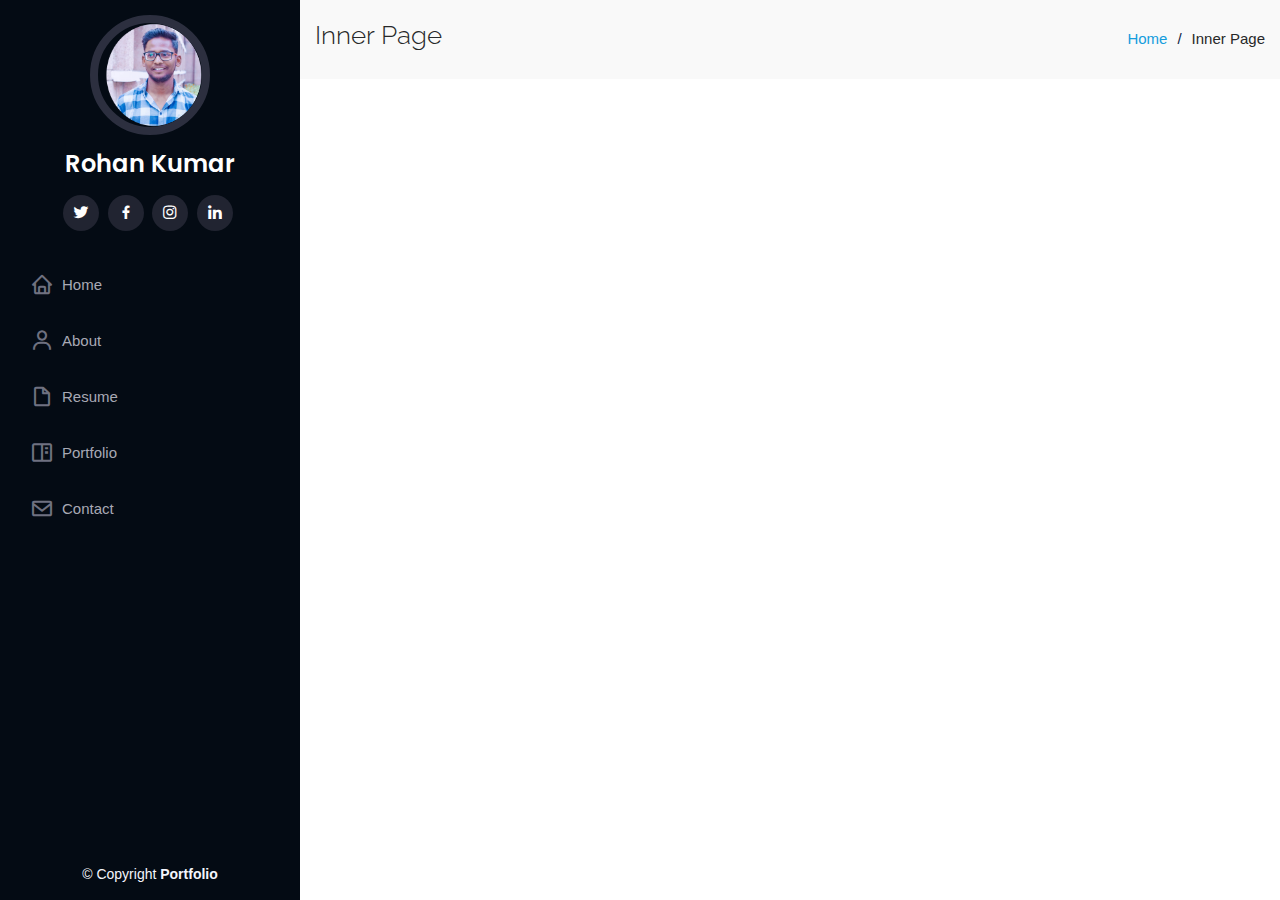
==== commit ef11bbf9: "update" ====
--- a/inner-page.html
+++ b/inner-page.html
@@ -94,7 +94,7 @@
   <footer id="footer">
     <div class="container">
       <div class="copyright">
-        &copy; Copyright <strong><span>Portfolio</span></strong>
+        &copy; Copyright  <strong><span>Portfolio</span></strong>
       </div>
       </div>
   </footer><!-- End  Footer -->
